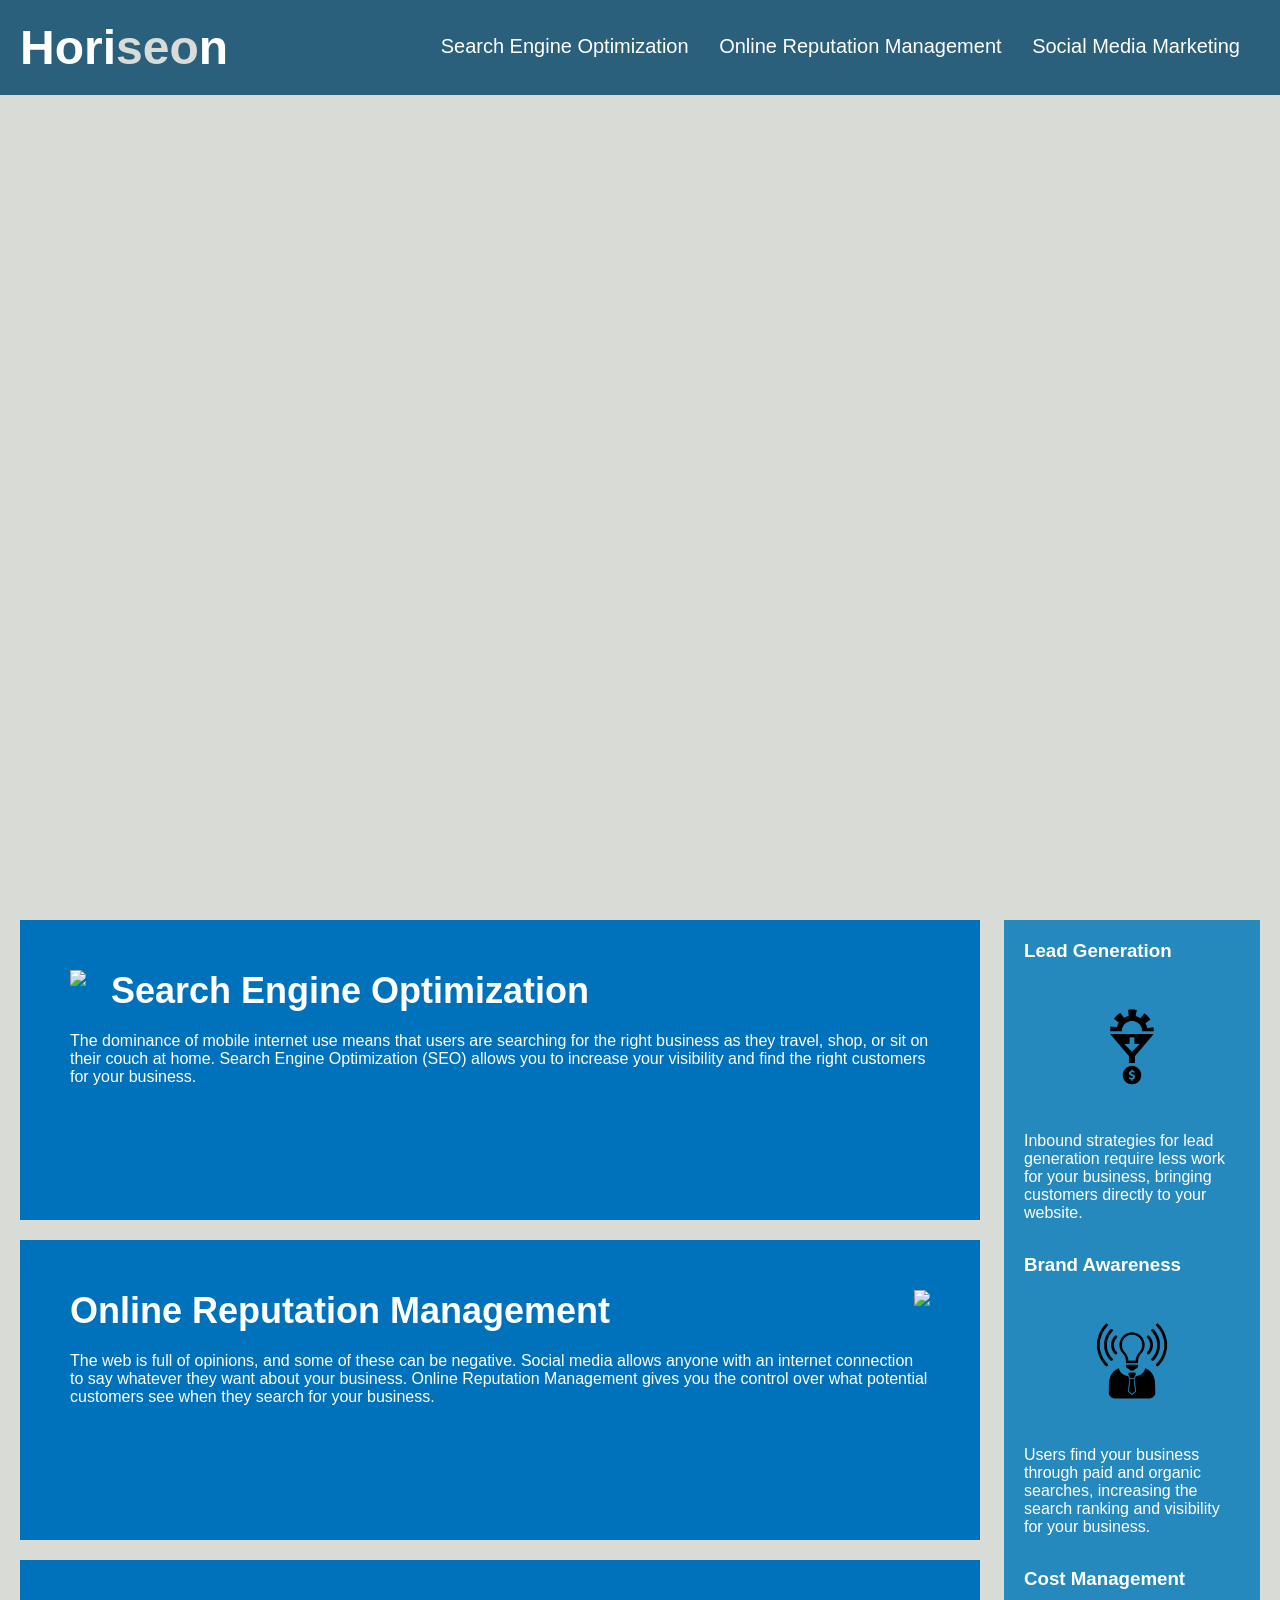
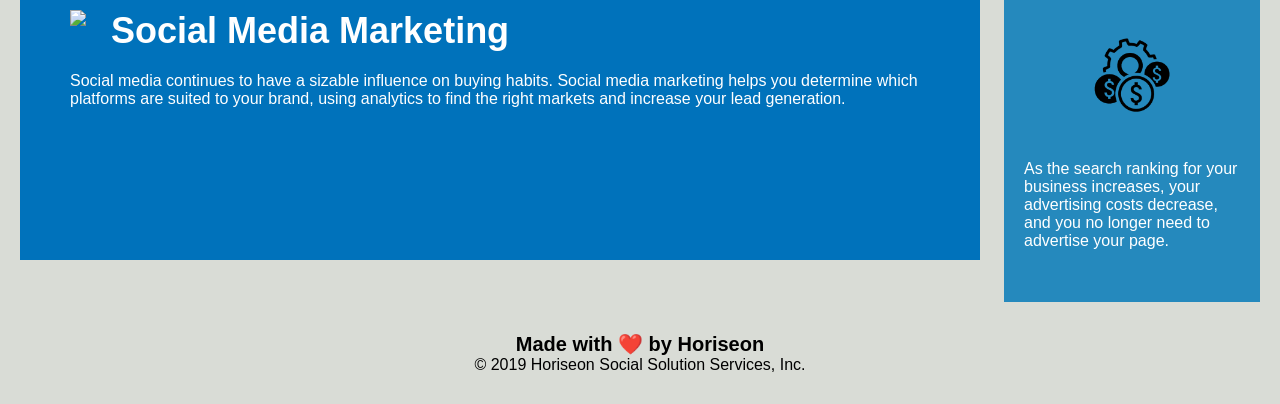
==== index.html @ 8cf5a80b "deleted develop folder" ====
<!DOCTYPE html>
<html lang="en-us">

<head>
    <meta charset="UTF-8" />
    <link rel="stylesheet" href="./assets/css/style.css">
    <title>website</title>
</head>

<body>
            <section class="header">
        <h1>Hori<span class="seo">seo</span>n</h1>
        <div>
            <ul>
                <li>
                    <a href="#search-engine-optimization">Search Engine Optimization</a>
                </li>
                <li>
                    <a href="#online-reputation-management">Online Reputation Management</a>
                </li>
                <li>
                    <a href="#social-media-marketing">Social Media Marketing</a>
                </li>
            </ul>
        </div>
    </section>
    <div class="hero"></div>
    <div class="content">
        <div class="search-engine-optimization">
            <img src="./assets/images/search-engine-optimization.jpg" class="float-left" />
            <h2>Search Engine Optimization</h2>
            <p>
                The dominance of mobile internet use means that users are searching for the right business as they travel, shop, or sit on their couch at home. Search Engine Optimization (SEO) allows you to increase your visibility and find the right customers for your business.
            </p>
        </div>
        <div id="online-reputation-management" class="online-reputation-management">
            <img src="./assets/images/online-reputation-management.jpg" class="float-right" />
            <h2>Online Reputation Management</h2>
            <p>
                The web is full of opinions, and some of these can be negative. Social media allows anyone with an internet connection to say whatever they want about your business. Online Reputation Management gives you the control over what potential customers see when they search for your business.
            </p>
        </div>
        <div id="social-media-marketing" class="social-media-marketing">
            <img src="./assets/images/social-media-marketing.jpg" class="float-left" />
            <h2>Social Media Marketing</h2>
            <p>
                Social media continues to have a sizable influence on buying habits. Social media marketing helps you determine which platforms are suited to your brand, using analytics to find the right markets and increase your lead generation.
            </p>
        </div>
    </div>
    <div class="benefits">
        <div class="benefit-lead">
            <h3>Lead Generation</h3>
            <img src="./assets/images/lead-generation.png" />
            <p>
                Inbound strategies for lead generation require less work for your business, bringing customers directly to your website.
            </p>
        </div>
        <div class="benefit-brand">
            <h3>Brand Awareness</h3>
            <img src="./assets/images/brand-awareness.png" />
            <p>
                Users find your business through paid and organic searches, increasing the search ranking and visibility for your business.
            </p>
        </div>
        <div class="benefit-cost">
            <h3>Cost Management</h3>
            <img src="./assets/images/cost-management.png" />
            <p>
                As the search ranking for your business increases, your advertising costs decrease, and you no longer need to advertise your page.
            </p>
        </div>
    </div>
    <div class="footer">
        <h2>Made with ❤️️ by Horiseon</h2>
        <p>
            &copy; 2019 Horiseon Social Solution Services, Inc.
        </p>
    </div>
</body>

</html>
---- assets/css/style.css ----
* {
  box-sizing: border-box;
  padding: 0;
  margin: 0;
}

body {
  background-color: #d9dcd6;
}

.header {
  padding: 20px;
  font-family: "Trebuchet MS", "Lucida Sans Unicode", "Lucida Grande",
    "Lucida Sans", Arial, sans-serif;
  background-color: #2a607c;
  color: #ffffff;
}

.header h1 {
  display: inline-block;
  font-size: 48px;
}

.header h1 .seo {
  color: #d9dcd6;
}

.header div {
  padding-top: 15px;
  margin-right: 20px;
  float: right;
  font-family: "Gill Sans", "Gill Sans MT", Calibri, "Trebuchet MS", sans-serif;
  font-size: 20px;
}

.header div ul {
  list-style-type: none;
}

.header div ul li {
  display: inline-block;
  margin-left: 25px;
}

a {
  color: #ffffff;
  text-decoration: none;
}

p {
  font-size: 16px;
}

.hero {
  height: 800px;
  width: 100%;
  margin-bottom: 25px;
  background-image: url("../images/digital-marketing-meeting.jpg");
  background-size: cover;
  background-position: center;
}

.float-left {
  float: left;
  margin-right: 25px;
}

.float-right {
  float: right;
  margin-left: 25px;
}

.content {
  width: 75%;
  display: inline-block;
  margin-left: 20px;
}

.benefits {
  margin-right: 20px;
  padding: 20px;
  clear: both;
  float: right;
  width: 20%;
  height: 100%;
  font-family: "Gill Sans", "Gill Sans MT", Calibri, "Trebuchet MS", sans-serif;
  background-color: #2589bd;
}

.benefit-lead,
.benefit-brand,
.benefit-cost {
  margin-bottom: 32px;
  color: #ffffff;
}

.benefit-lead h3 .benefit-brand h3 .benefit-cost h3 {
  margin-bottom: 10px;
  text-align: center;
}

 {
  margin-bottom: 10px;
  text-align: center;
}
 {
  margin-bottom: 10px;
  text-align: center;
}

.benefit-lead img,
.benefit-brand img,
.benefit-cost img {
  display: block;
  margin: 10px auto;
  max-width: 150px;
}

.search-engine-optimization,
.online-reputation-management,
.social-media-marketing {
  margin-bottom: 20px;
  padding: 50px;
  height: 300px;
  font-family: "Gill Sans", "Gill Sans MT", Calibri, "Trebuchet MS", sans-serif;
  background-color: #0072bb;
  color: #ffffff;
}

.search-engine-optimization img,
.online-reputation-management img,
.social-media-marketing img {
  max-height: 200px;
}

.search-engine-optimization h2,
.online-reputation-management h2,
.social-media-marketing h2 {
  margin-bottom: 20px;
  font-size: 36px;
}

.footer {
  padding: 30px;
  clear: both;
  font-family: "Trebuchet MS", "Lucida Sans Unicode", "Lucida Grande",
    "Lucida Sans", Arial, sans-serif;
  text-align: center;
}

.footer h2 {
  font-size: 20px;
}
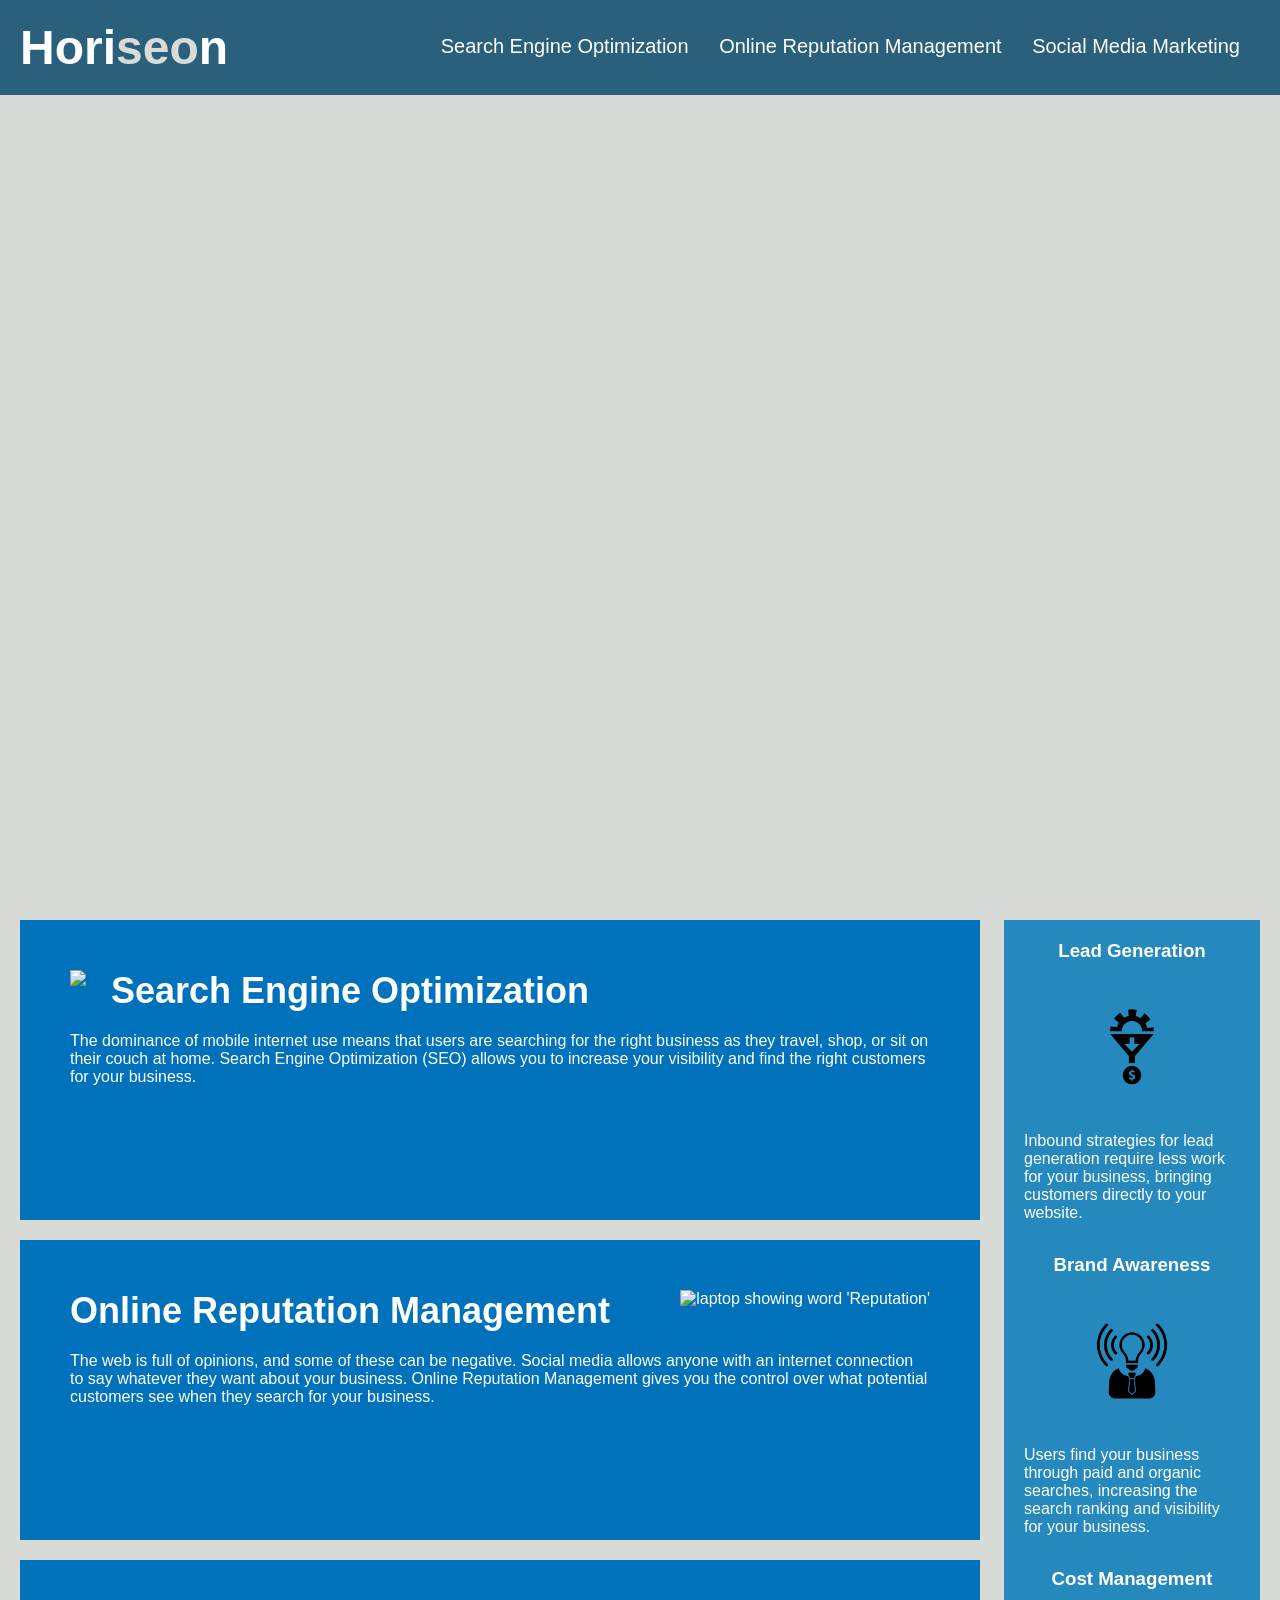
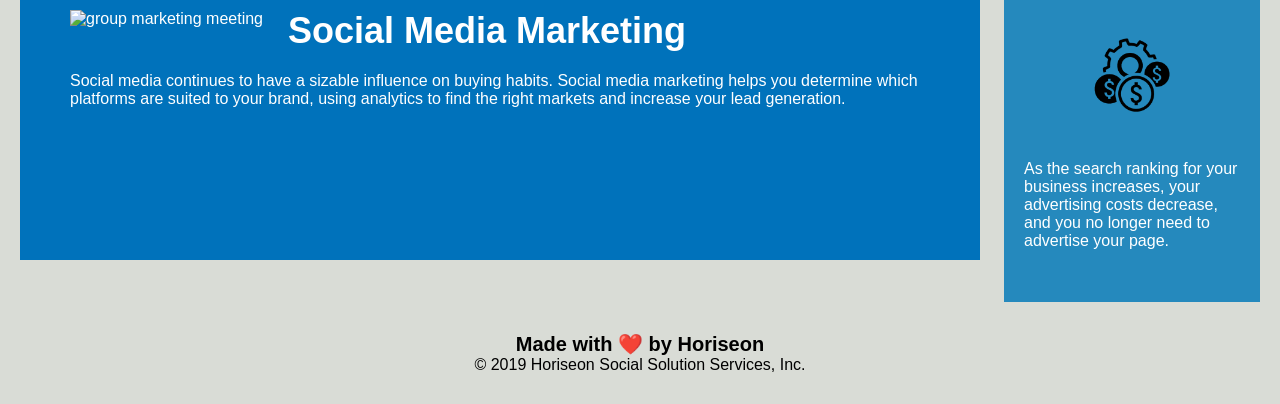
==== commit ff00f3bf: "finished html and css" ====
--- a/index.html
+++ b/index.html
@@ -1,82 +1,113 @@
 <!DOCTYPE html>
 <html lang="en-us">
+  <head>
+    <meta charset="UTF-8" />
+    <link rel="stylesheet" href="./assets/css/style.css" />
+    <title>HoriSEOn</title>
+  </head>
 
-<head>
-    <meta charset="UTF-8" />
-    <link rel="stylesheet" href="./assets/css/style.css">
-    <title>website</title>
-</head>
-
-<body>
-            <section class="header">
-        <h1>Hori<span class="seo">seo</span>n</h1>
-        <div>
-            <ul>
-                <li>
-                    <a href="#search-engine-optimization">Search Engine Optimization</a>
-                </li>
-                <li>
-                    <a href="#online-reputation-management">Online Reputation Management</a>
-                </li>
-                <li>
-                    <a href="#social-media-marketing">Social Media Marketing</a>
-                </li>
-            </ul>
-        </div>
-    </section>
-    <div class="hero"></div>
-    <div class="content">
-        <div class="search-engine-optimization">
-            <img src="./assets/images/search-engine-optimization.jpg" class="float-left" />
-            <h2>Search Engine Optimization</h2>
-            <p>
-                The dominance of mobile internet use means that users are searching for the right business as they travel, shop, or sit on their couch at home. Search Engine Optimization (SEO) allows you to increase your visibility and find the right customers for your business.
-            </p>
-        </div>
-        <div id="online-reputation-management" class="online-reputation-management">
-            <img src="./assets/images/online-reputation-management.jpg" class="float-right" />
-            <h2>Online Reputation Management</h2>
-            <p>
-                The web is full of opinions, and some of these can be negative. Social media allows anyone with an internet connection to say whatever they want about your business. Online Reputation Management gives you the control over what potential customers see when they search for your business.
-            </p>
-        </div>
-        <div id="social-media-marketing" class="social-media-marketing">
-            <img src="./assets/images/social-media-marketing.jpg" class="float-left" />
-            <h2>Social Media Marketing</h2>
-            <p>
-                Social media continues to have a sizable influence on buying habits. Social media marketing helps you determine which platforms are suited to your brand, using analytics to find the right markets and increase your lead generation.
-            </p>
-        </div>
-    </div>
-    <div class="benefits">
-        <div class="benefit-lead">
-            <h3>Lead Generation</h3>
-            <img src="./assets/images/lead-generation.png" />
-            <p>
-                Inbound strategies for lead generation require less work for your business, bringing customers directly to your website.
-            </p>
-        </div>
-        <div class="benefit-brand">
-            <h3>Brand Awareness</h3>
-            <img src="./assets/images/brand-awareness.png" />
-            <p>
-                Users find your business through paid and organic searches, increasing the search ranking and visibility for your business.
-            </p>
-        </div>
-        <div class="benefit-cost">
-            <h3>Cost Management</h3>
-            <img src="./assets/images/cost-management.png" />
-            <p>
-                As the search ranking for your business increases, your advertising costs decrease, and you no longer need to advertise your page.
-            </p>
-        </div>
-    </div>
-    <div class="footer">
-        <h2>Made with ❤️️ by Horiseon</h2>
+  <body>
+    <!-- Here is our header that is used across all our websites. -->
+    <header class="header">
+      <h1>Hori<span class="seo">seo</span>n</h1>
+      <nav>
+        <ul>
+          <li>
+            <a href="#search-engine-optimization">Search Engine Optimization</a>
+          </li>
+          <li>
+            <a href="#online-reputation-management"
+              >Online Reputation Management</a
+            >
+          </li>
+          <li>
+            <a href="#social-media-marketing">Social Media Marketing</a>
+          </li>
+        </ul>
+      </nav>
+    </header>
+    <!-- Picture of a model employee in a marketing meeting. -->
+    <section class="hero"></section>
+    <!-- This is the main content of the page. -->
+    <main class="content">
+      <section class="search-engine-optimization">
+        <img src="./assets/images/search-engine-optimization.jpg"
+        class="float-left alt="seo notebook" />
+        <h2>Search Engine Optimization</h2>
         <p>
-            &copy; 2019 Horiseon Social Solution Services, Inc.
+          The dominance of mobile internet use means that users are searching
+          for the right business as they travel, shop, or sit on their couch at
+          home. Search Engine Optimization (SEO) allows you to increase your
+          visibility and find the right customers for your business.
         </p>
-    </div>
-</body>
-
+      </section>
+      <section
+        id="online-reputation-management"
+        class="online-reputation-management"
+      >
+        <img
+          src="./assets/images/online-reputation-management.jpg"
+          class="float-right"
+          alt="laptop showing word 'Reputation'"
+        />
+        <h2>Online Reputation Management</h2>
+        <p>
+          The web is full of opinions, and some of these can be negative. Social
+          media allows anyone with an internet connection to say whatever they
+          want about your business. Online Reputation Management gives you the
+          control over what potential customers see when they search for your
+          business.
+        </p>
+      </section>
+      <section id="social-media-marketing" class="social-media-marketing">
+        <img
+          src="./assets/images/social-media-marketing.jpg"
+          class="float-left"
+          alt="group marketing meeting"
+        />
+        <h2>Social Media Marketing</h2>
+        <p>
+          Social media continues to have a sizable influence on buying habits.
+          Social media marketing helps you determine which platforms are suited
+          to your brand, using analytics to find the right markets and increase
+          your lead generation.
+        </p>
+      </section>
+    </main>
+    <aside class="benefits">
+      <section class="benefit-lead">
+        <h3>Lead Generation</h3>
+        <img src="./assets/images/lead-generation.png" alt="markety strategy" />
+        <p>
+          Inbound strategies for lead generation require less work for your
+          business, bringing customers directly to your website.
+        </p>
+      </section>
+      <section class="benefit-brand">
+        <h3>Brand Awareness</h3>
+        <img src="./assets/images/brand-awareness.png" alt="lightbulb head" />
+        <p>
+          Users find your business through paid and organic searches, increasing
+          the search ranking and visibility for your business.
+        </p>
+      </section>
+      <section class="benefit-cost">
+        <h3>Cost Management</h3>
+        <img
+          src="./assets/images/cost-management.png"
+          alt="dollar cost wheel"
+        />
+        <p>
+          As the search ranking for your business increases, your advertising
+          costs decrease, and you no longer need to advertise your page.
+        </p>
+      </section>
+    </aside>
+    <!-- This is our main footer used accross all our websites. -->
+    <footer class="footer">
+      <!-- Footer content is here. -->
+      <h2>Made with ❤️️ by Horiseon</h2>
+      <p>&copy; 2019 Horiseon Social Solution Services, Inc.</p>
+    </footer>
+  </body>
 </html>
--- a/assets/css/style.css
+++ b/assets/css/style.css
@@ -25,7 +25,7 @@
   color: #d9dcd6;
 }
 
-.header div {
+.header nav {
   padding-top: 15px;
   margin-right: 20px;
   float: right;
@@ -33,11 +33,11 @@
   font-size: 20px;
 }
 
-.header div ul {
+.header nav ul {
   list-style-type: none;
 }
 
-.header div ul li {
+.header nav ul li {
   display: inline-block;
   margin-left: 25px;
 }
@@ -86,7 +86,7 @@
   font-family: "Gill Sans", "Gill Sans MT", Calibri, "Trebuchet MS", sans-serif;
   background-color: #2589bd;
 }
-
+/* combined for cleaner code */
 .benefit-lead,
 .benefit-brand,
 .benefit-cost {
@@ -94,20 +94,35 @@
   color: #ffffff;
 }
 
-.benefit-lead h3 .benefit-brand h3 .benefit-cost h3 {
+/* .benefit-brand {
+  margin-bottom: 32px;
+  color: #ffffff;
+}
+
+.benefit-cost {
+  margin-bottom: 32px;
+  color: #ffffff;
+} */
+
+/* combined for cleaner code */
+.benefit-lead h3,
+.benefit-brand h3,
+.benefit-cost h3 {
   margin-bottom: 10px;
   text-align: center;
 }
 
- {
+/* .benefit-brand h3 {
   margin-bottom: 10px;
   text-align: center;
 }
- {
+
+.benefit-cost h3 {
   margin-bottom: 10px;
   text-align: center;
-}
-
+} */
+
+/* combined for cleaner code */
 .benefit-lead img,
 .benefit-brand img,
 .benefit-cost img {
@@ -116,6 +131,19 @@
   max-width: 150px;
 }
 
+/* .benefit-brand img {
+  display: block;
+  margin: 10px auto;
+  max-width: 150px;
+}
+
+.benefit-cost img {
+  display: block;
+  margin: 10px auto;
+  max-width: 150px;
+} */
+
+/* combined for cleaner code */
 .search-engine-optimization,
 .online-reputation-management,
 .social-media-marketing {
@@ -127,14 +155,49 @@
   color: #ffffff;
 }
 
+/* .online-reputation-management {
+  margin-bottom: 20px;
+  padding: 50px;
+  height: 300px;
+  font-family: "Gill Sans", "Gill Sans MT", Calibri, "Trebuchet MS", sans-serif;
+  background-color: #0072bb;
+  color: #ffffff;
+}
+
+.social-media-marketing {
+  margin-bottom: 20px;
+  padding: 50px;
+  height: 300px;
+  font-family: "Gill Sans", "Gill Sans MT", Calibri, "Trebuchet MS", sans-serif;
+  background-color: #0072bb;
+  color: #ffffff;
+} */
+
+/* combined for cleaner code */
 .search-engine-optimization img,
 .online-reputation-management img,
 .social-media-marketing img {
   max-height: 200px;
 }
 
-.search-engine-optimization h2,
-.online-reputation-management h2,
+/* .online-reputation-management img {
+  max-height: 200px;
+}
+
+.social-media-marketing img {
+  max-height: 200px;
+} */
+
+.search-engine-optimization h2 {
+  margin-bottom: 20px;
+  font-size: 36px;
+}
+
+.online-reputation-management h2 {
+  margin-bottom: 20px;
+  font-size: 36px;
+}
+
 .social-media-marketing h2 {
   margin-bottom: 20px;
   font-size: 36px;
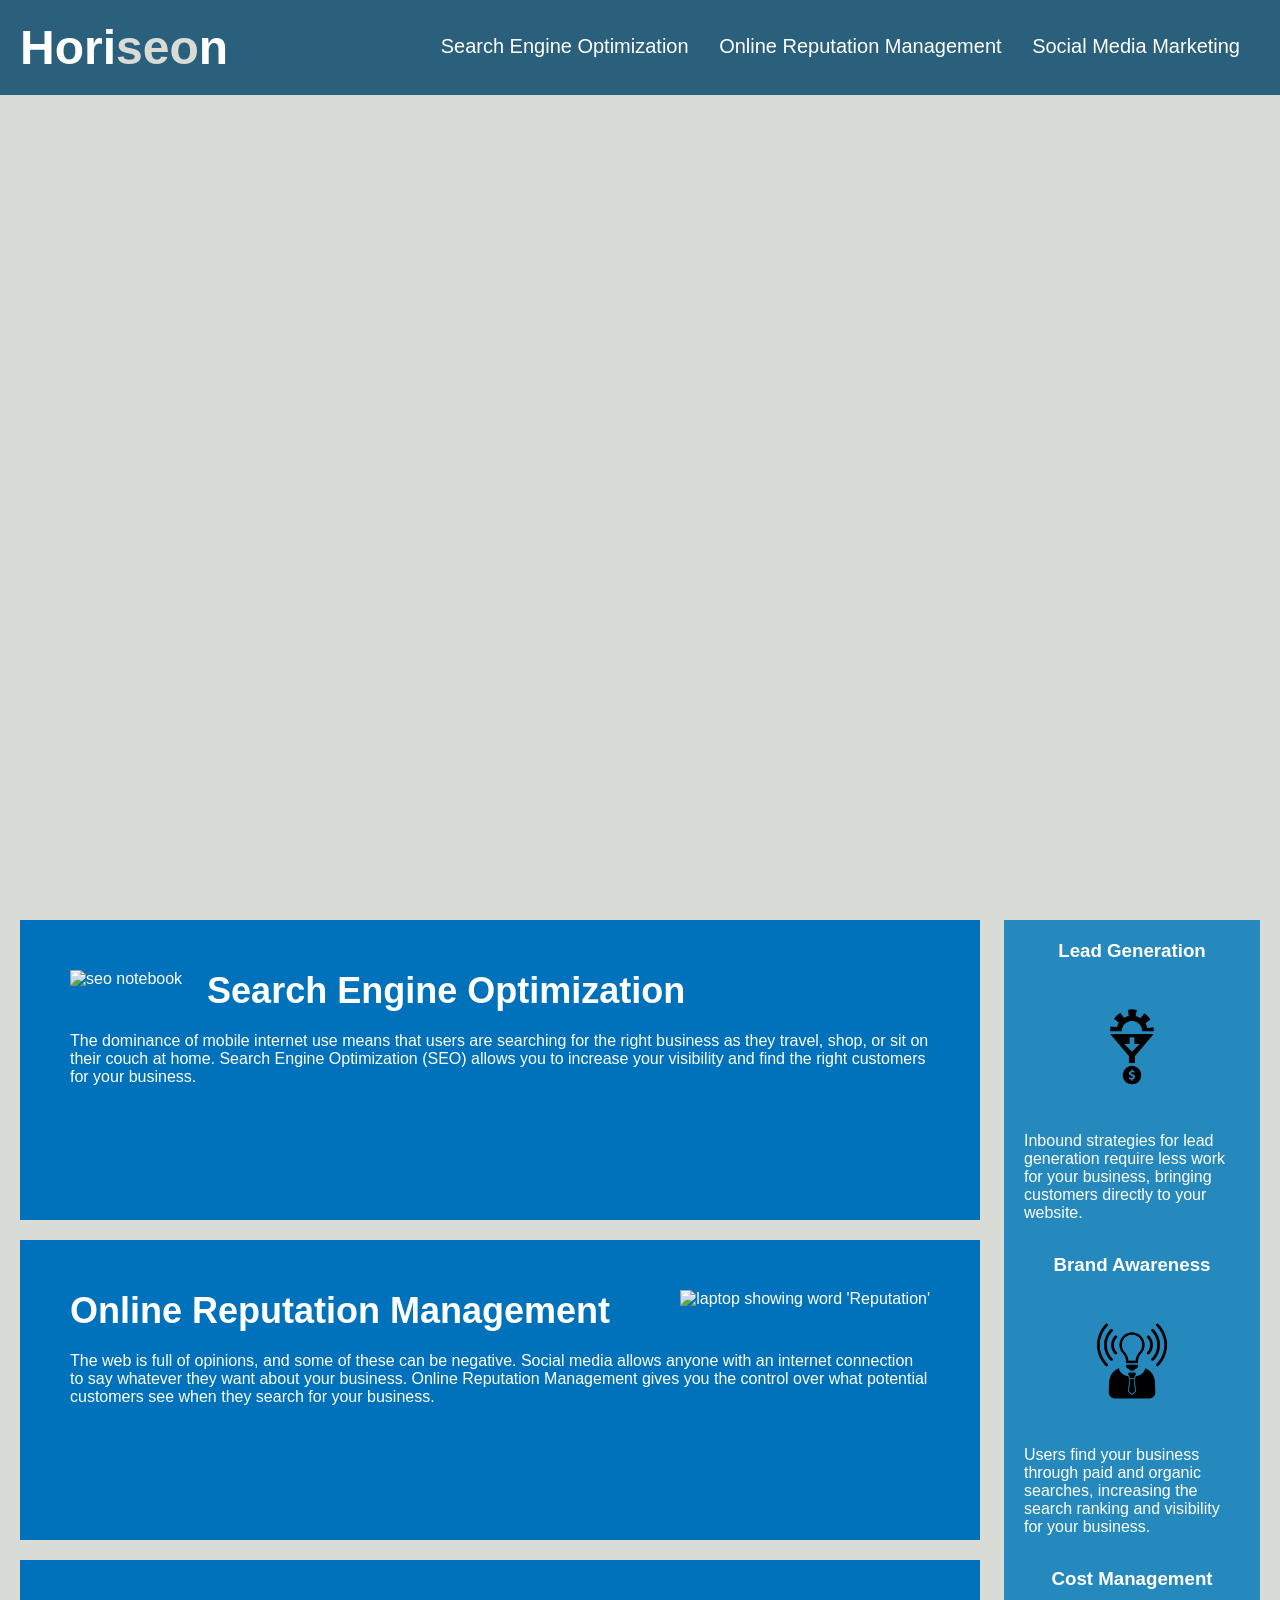
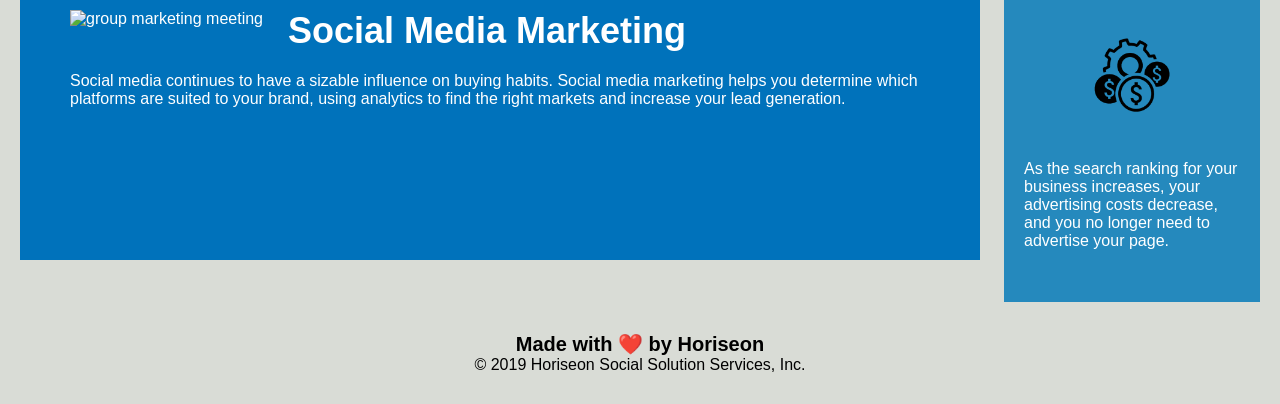
==== commit 6b0bfaef: "finished product" ====
--- a/index.html
+++ b/index.html
@@ -31,8 +31,11 @@
     <!-- This is the main content of the page. -->
     <main class="content">
       <section class="search-engine-optimization">
-        <img src="./assets/images/search-engine-optimization.jpg"
-        class="float-left alt="seo notebook" />
+        <img
+          src="./assets/images/search-engine-optimization.jpg"
+          class="float-left"
+          alt="seo notebook"
+        />
         <h2>Search Engine Optimization</h2>
         <p>
           The dominance of mobile internet use means that users are searching
@@ -106,7 +109,7 @@
     <!-- This is our main footer used accross all our websites. -->
     <footer class="footer">
       <!-- Footer content is here. -->
-      <h2>Made with ❤️️ by Horiseon</h2>
+      <h4>Made with ❤️️ by Horiseon</h4>
       <p>&copy; 2019 Horiseon Social Solution Services, Inc.</p>
     </footer>
   </body>
--- a/assets/css/style.css
+++ b/assets/css/style.css
@@ -211,6 +211,6 @@
   text-align: center;
 }
 
-.footer h2 {
+.footer h4 {
   font-size: 20px;
 }
